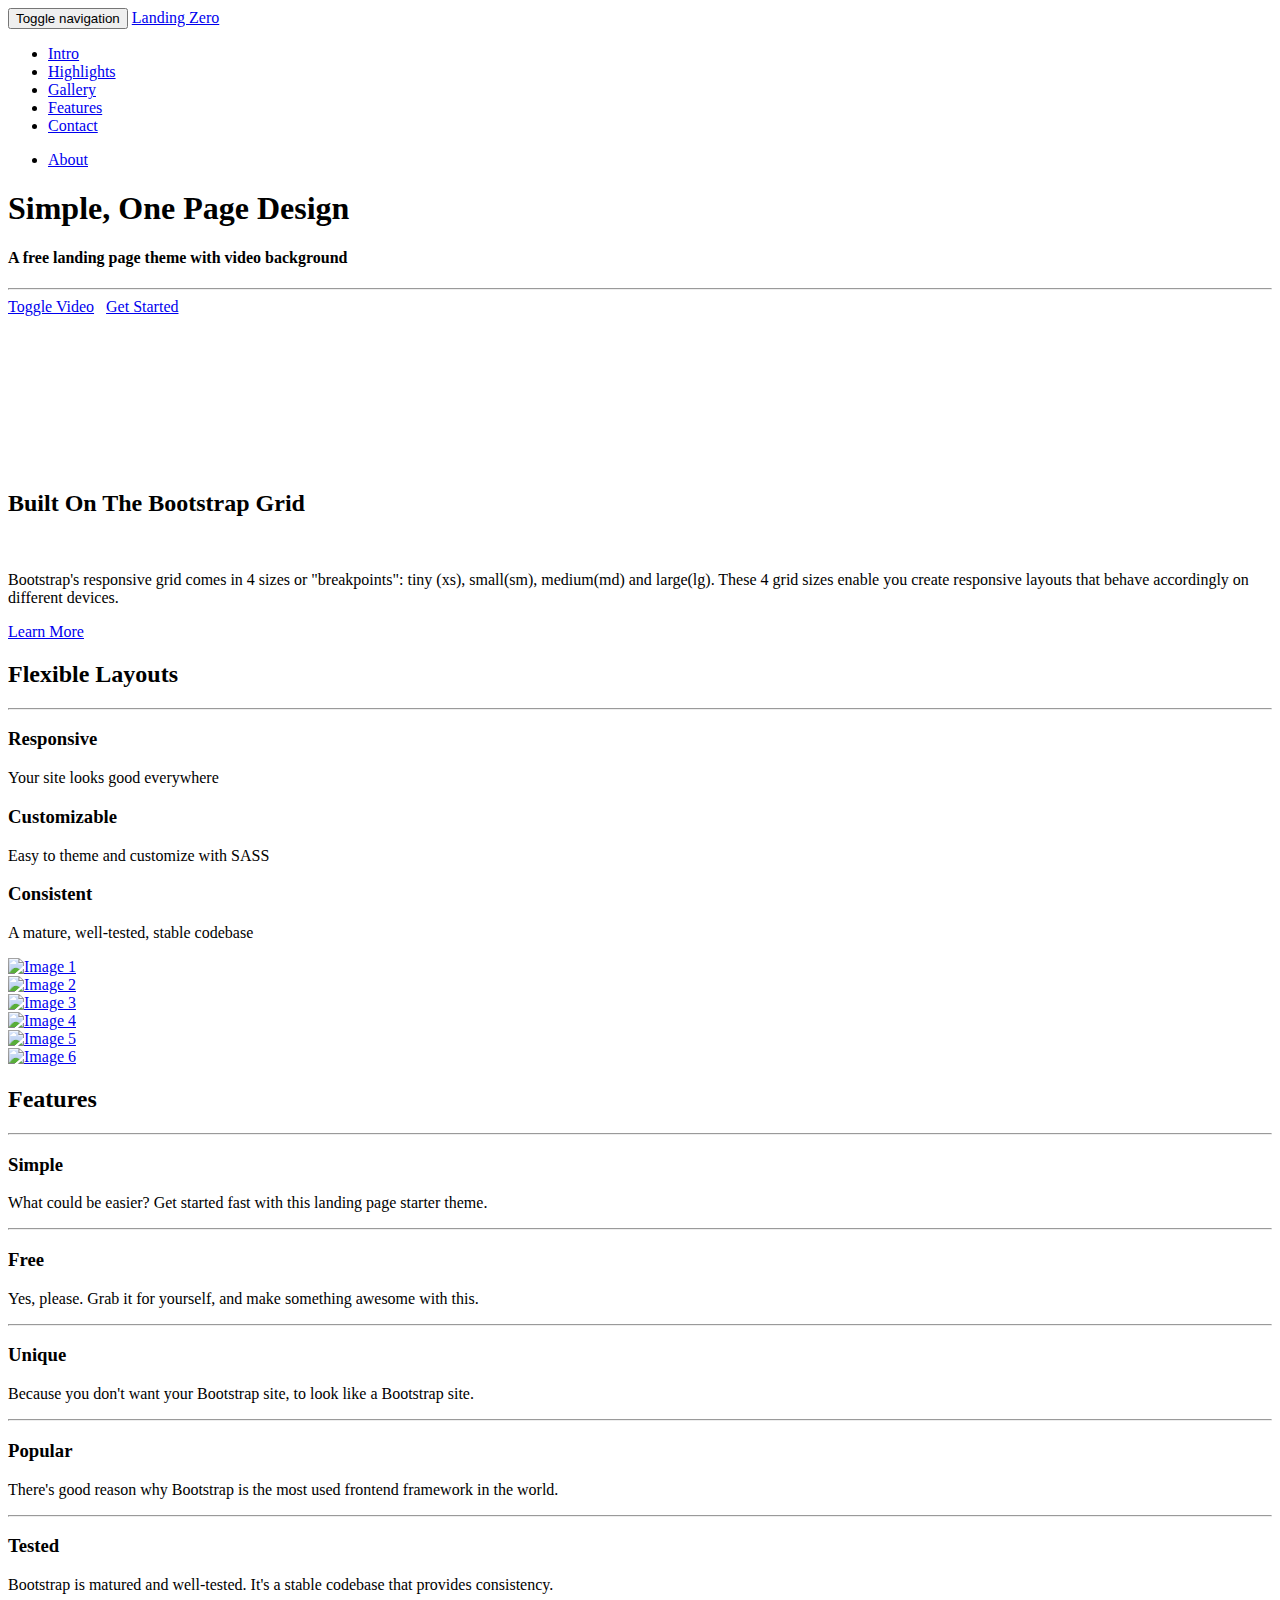
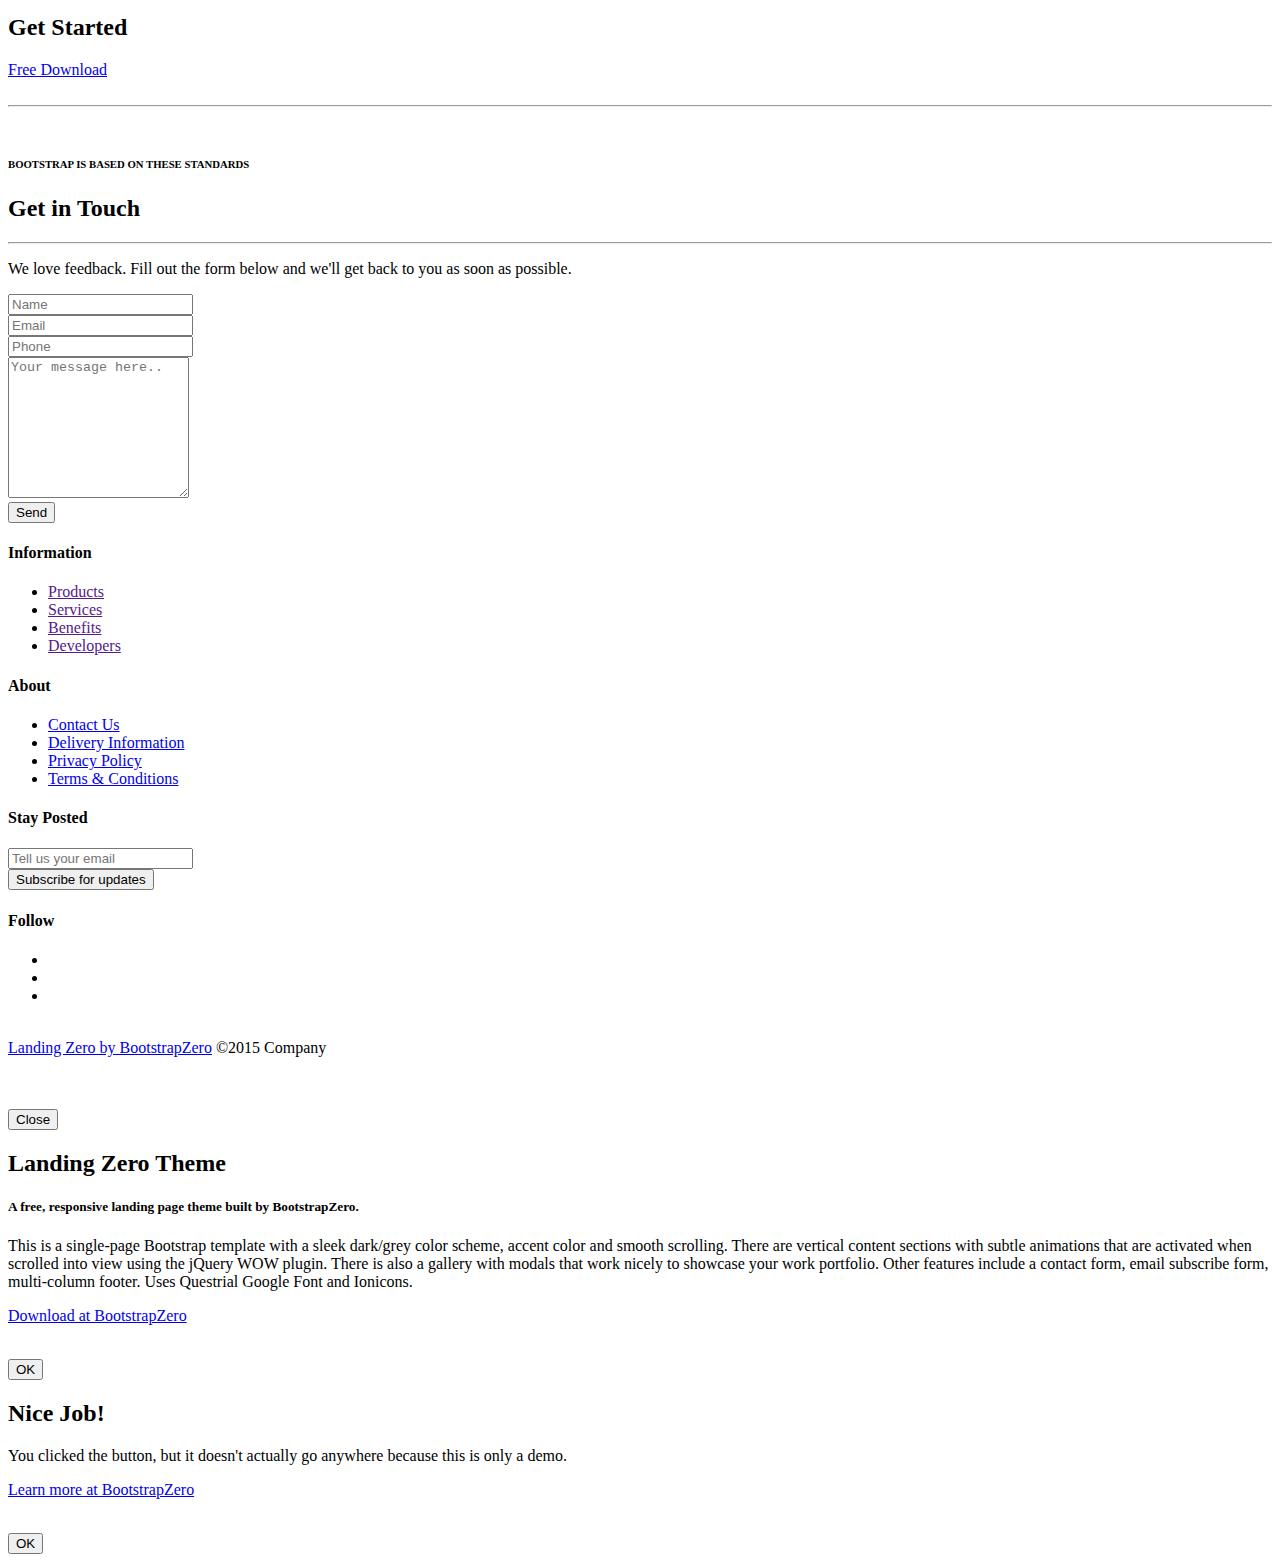
==== index.html @ e0ebe040 "Add files via upload" ====
<!DOCTYPE html>
<html>
  <head>
    <meta charset="utf-8">
    <title>Landing Zero Free Bootstrap Theme with Video</title>
    <meta name="description" content="This is a free Bootstrap landing page theme created for BootstrapZero. Feature video background and one page design." />
    <meta name="viewport" content="width=device-width, initial-scale=1.0">
    <meta name="generator" content="Codeply">
    <link rel="stylesheet" href="./css/bootstrap.min.css" />
    <link rel="stylesheet" href="./css/animate.min.css" />
    <link rel="stylesheet" href="./css/ionicons.min.css" />
    <link rel="stylesheet" href="./css/styles.css" />
  </head>
  <body>
    <nav id="topNav" class="navbar navbar-default navbar-fixed-top">
        <div class="container-fluid">
            <div class="navbar-header">
                <button type="button" class="navbar-toggle collapsed" data-toggle="collapse" data-target="#bs-navbar">
                    <span class="sr-only">Toggle navigation</span>
                    <span class="icon-bar"></span>
                    <span class="icon-bar"></span>
                    <span class="icon-bar"></span>
                </button>
                <a class="navbar-brand page-scroll" href="#first"><i class="ion-ios-analytics-outline"></i> Landing Zero</a>
            </div>
            <div class="navbar-collapse collapse" id="bs-navbar">
                <ul class="nav navbar-nav">
                    <li>
                        <a class="page-scroll" href="#one">Intro</a>
                    </li>
                    <li>
                        <a class="page-scroll" href="#two">Highlights</a>
                    </li>
                    <li>
                        <a class="page-scroll" href="#three">Gallery</a>
                    </li>
                    <li>
                        <a class="page-scroll" href="#four">Features</a>
                    </li>
                    <li>
                        <a class="page-scroll" href="#last">Contact</a>
                    </li>
                </ul>
                <ul class="nav navbar-nav navbar-right">
                    <li>
                        <a class="page-scroll" data-toggle="modal" title="A free Bootstrap video landing theme" href="#aboutModal">About</a>
                    </li>
                </ul>
            </div>
        </div>
    </nav>
    <header id="first">
        <div class="header-content">
            <div class="inner">
                <h1 class="cursive">Simple, One Page Design</h1>
                <h4>A free landing page theme with video background</h4>
                <hr>
                <a href="#video-background" id="toggleVideo" data-toggle="collapse" class="btn btn-primary btn-xl">Toggle Video</a> &nbsp; <a href="#one" class="btn btn-primary btn-xl page-scroll">Get Started</a>
            </div>
        </div>
        <video autoplay="" loop="" class="fillWidth fadeIn wow collapse in" data-wow-delay="0.5s" poster="https://s3-us-west-2.amazonaws.com/coverr/poster/Traffic-blurred2.jpg" id="video-background">
            <source src="https://s3-us-west-2.amazonaws.com/coverr/mp4/Traffic-blurred2.mp4" type="video/mp4">Your browser does not support the video tag. I suggest you upgrade your browser.
        </video>
    </header>
    <section class="bg-primary" id="one">
        <div class="container">
            <div class="row">
                <div class="col-lg-6 col-lg-offset-3 col-md-8 col-md-offset-2 text-center">
                    <h2 class="margin-top-0 text-primary">Built On The Bootstrap Grid</h2>
                    <br>
                    <p class="text-faded">
                        Bootstrap's responsive grid comes in 4 sizes or "breakpoints": tiny (xs), small(sm), medium(md) and large(lg). These 4 grid sizes enable you create responsive layouts that behave accordingly on different devices.
                    </p>
                    <a href="#three" class="btn btn-default btn-xl page-scroll">Learn More</a>
                </div>
            </div>
        </div>
    </section>
    <section id="two">
        <div class="container">
            <div class="row">
                <div class="col-lg-12 text-center">
                    <h2 class="margin-top-0 text-primary">Flexible Layouts</h2>
                    <hr class="primary">
                </div>
            </div>
        </div>
        <div class="container">
            <div class="row">
                <div class="col-lg-4 col-md-4 text-center">
                    <div class="feature">
                        <i class="icon-lg ion-android-laptop wow fadeIn" data-wow-delay=".3s"></i>
                        <h3>Responsive</h3>
                        <p class="text-muted">Your site looks good everywhere</p>
                    </div>
                </div>
                <div class="col-lg-4 col-md-4 text-center">
                    <div class="feature">
                        <i class="icon-lg ion-social-sass wow fadeInUp" data-wow-delay=".2s"></i>
                        <h3>Customizable</h3>
                        <p class="text-muted">Easy to theme and customize with SASS</p>
                    </div>
                </div>
                <div class="col-lg-4 col-md-4 text-center">
                    <div class="feature">
                        <i class="icon-lg ion-ios-star-outline wow fadeIn" data-wow-delay=".3s"></i>
                        <h3>Consistent</h3>
                        <p class="text-muted">A mature, well-tested, stable codebase</p>
                    </div>
                </div>
            </div>
        </div>
    </section>
    <section id="three" class="no-padding">
        <div class="container-fluid">
            <div class="row no-gutter">
                <div class="col-lg-4 col-sm-6">
                    <a href="#galleryModal" class="gallery-box" data-toggle="modal" data-src="./assets/deer.jpg">
                        <img src="./assets/deer.jpg" class="img-responsive" alt="Image 1">
                        <div class="gallery-box-caption">
                            <div class="gallery-box-content">
                                <div>
                                    <i class="icon-lg ion-ios-search"></i>
                                </div>
                            </div>
                        </div>
                    </a>
                </div>
                <div class="col-lg-4 col-sm-6">
                    <a href="#galleryModal" class="gallery-box" data-toggle="modal" data-src="./assets/beach.jpg">
                        <img src="./assets/beach.jpg" class="img-responsive" alt="Image 2">
                        <div class="gallery-box-caption">
                            <div class="gallery-box-content">
                                <div>
                                    <i class="icon-lg ion-ios-search"></i>
                                </div>
                            </div>
                        </div>
                    </a>
                </div>
				<div class="clearfix hidden-lg"> </div>
                <div class="col-lg-4 col-sm-6">
                    <a href="#galleryModal" class="gallery-box" data-toggle="modal" data-src="./assets/lake.jpg">
                        <img src="./assets/lake.jpg" class="img-responsive" alt="Image 3">
                        <div class="gallery-box-caption">
                            <div class="gallery-box-content">
                                <div>
                                    <i class="icon-lg ion-ios-search"></i>
                                </div>
                            </div>
                        </div>
                    </a>
                </div>
                <div class="col-lg-4 col-sm-6">
                    <a href="#galleryModal" class="gallery-box" data-toggle="modal" data-src="./assets/bike.jpg">
                        <img src="./assets/bike.jpg" class="img-responsive" alt="Image 4">
                        <div class="gallery-box-caption">
                            <div class="gallery-box-content">
                                <div>
                                    <i class="icon-lg ion-ios-search"></i>
                                </div>
                            </div>
                        </div>
                    </a>
                </div>
				<div class="clearfix hidden-lg"> </div>
                <div class="col-lg-4 col-sm-6">
                    <a href="#galleryModal" class="gallery-box" data-toggle="modal" data-src="./assets/city.jpg">
                        <img src="./assets/city.jpg" class="img-responsive" alt="Image 5">
                        <div class="gallery-box-caption">
                            <div class="gallery-box-content">
                                <div>
                                    <i class="icon-lg ion-ios-search"></i>
                                </div>
                            </div>
                        </div>
                    </a>
                </div>
                <div class="col-lg-4 col-sm-6">
                    <a href="#galleryModal" class="gallery-box" data-toggle="modal" data-src="./assets/colors.jpg">
                        <img src="./assets/colors.jpg" class="img-responsive" alt="Image 6">
                        <div class="gallery-box-caption">
                            <div class="gallery-box-content">
                                <div>
                                    <i class="icon-lg ion-ios-search"></i>
                                </div>
                            </div>
                        </div>
                    </a>
                </div>
            </div>
        </div>
    </section>
    <section class="container-fluid" id="four">
        <div class="row">
            <div class="col-xs-10 col-xs-offset-1 col-sm-6 col-sm-offset-3 col-md-4 col-md-offset-4">
                <h2 class="text-center text-primary">Features</h2>
                <hr>
                <div class="media wow fadeInRight">
                    <h3>Simple</h3>
                    <div class="media-body media-middle">
                        <p>What could be easier? Get started fast with this landing page starter theme.</p>
                    </div>
                    <div class="media-right">
                        <i class="icon-lg ion-ios-bolt-outline"></i>
                    </div>
                </div>
                <hr>
                <div class="media wow fadeIn">
                    <h3>Free</h3>
                    <div class="media-left">
                        <a href="#alertModal" data-toggle="modal" data-target="#alertModal"><i class="icon-lg ion-ios-cloud-download-outline"></i></a>
                    </div>
                    <div class="media-body media-middle">
                        <p>Yes, please. Grab it for yourself, and make something awesome with this.</p>
                    </div>
                </div>
                <hr>
                <div class="media wow fadeInRight">
                    <h3>Unique</h3>
                    <div class="media-body media-middle">
                        <p>Because you don't want your Bootstrap site, to look like a Bootstrap site.</p>
                    </div>
                    <div class="media-right">
                        <i class="icon-lg ion-ios-snowy"></i>
                    </div>
                </div>
                <hr>
                <div class="media wow fadeIn">
                    <h3>Popular</h3>
                    <div class="media-left">
                        <i class="icon-lg ion-ios-heart-outline"></i>
                    </div>
                    <div class="media-body media-middle">
                        <p>There's good reason why Bootstrap is the most used frontend framework in the world.</p>
                    </div>
                </div>
                <hr>
                <div class="media wow fadeInRight">
                    <h3>Tested</h3>
                    <div class="media-body media-middle">
                        <p>Bootstrap is matured and well-tested. It's a stable codebase that provides consistency.</p>
                    </div>
                    <div class="media-right">
                        <i class="icon-lg ion-ios-flask-outline"></i>
                    </div>
                </div>
            </div>
        </div>
    </section>
    <aside class="bg-dark">
        <div class="container text-center">
            <div class="call-to-action">
                <h2 class="text-primary">Get Started</h2>
                <a href="http://www.bootstrapzero.com/bootstrap-template/landing-zero" target="ext" class="btn btn-default btn-lg wow flipInX">Free Download</a>
            </div>
            <br>
            <hr/>
            <br>
            <div class="row">
                <div class="col-lg-10 col-lg-offset-1">
                    <div class="row">
                        <h6 class="wide-space text-center">BOOTSTRAP IS BASED ON THESE STANDARDS</h6>
                        <div class="col-sm-3 col-xs-6 text-center">
                            <i class="icon-lg ion-social-html5-outline" title="html 5"></i>
                        </div>
                        <div class="col-sm-3 col-xs-6 text-center">
                            <i class="icon-lg ion-social-sass" title="sass"></i>
                        </div>
                        <div class="col-sm-3 col-xs-6 text-center">
                            <i class="icon-lg ion-social-javascript-outline" title="javascript"></i>
                        </div>
                        <div class="col-sm-3 col-xs-6 text-center">
                            <i class="icon-lg ion-social-css3-outline" title="css 3"></i>
                        </div>
                    </div>
                </div>
            </div>
        </div>
    </aside>
    <section id="last">
        <div class="container">
            <div class="row">
                <div class="col-lg-8 col-lg-offset-2 text-center">
                    <h2 class="margin-top-0 wow fadeIn">Get in Touch</h2>
                    <hr class="primary">
                    <p>We love feedback. Fill out the form below and we'll get back to you as soon as possible.</p>
                </div>
                <div class="col-lg-10 col-lg-offset-1 text-center">
                    <form class="contact-form row">
                        <div class="col-md-4">
                            <label></label>
                            <input type="text" class="form-control" placeholder="Name">
                        </div>
                        <div class="col-md-4">
                            <label></label>
                            <input type="text" class="form-control" placeholder="Email">
                        </div>
                        <div class="col-md-4">
                            <label></label>
                            <input type="text" class="form-control" placeholder="Phone">
                        </div>
                        <div class="col-md-12">
                            <label></label>
                            <textarea class="form-control" rows="9" placeholder="Your message here.."></textarea>
                        </div>
                        <div class="col-md-4 col-md-offset-4">
                            <label></label>
                            <button type="button" data-toggle="modal" data-target="#alertModal" class="btn btn-primary btn-block btn-lg">Send <i class="ion-android-arrow-forward"></i></button>
                        </div>
                    </form>
                </div>
            </div>
        </div>
    </section>
    <footer id="footer">
        <div class="container-fluid">
            <div class="row">
                <div class="col-xs-6 col-sm-3 column">
                    <h4>Information</h4>
                    <ul class="list-unstyled">
                        <li><a href="">Products</a></li>
                        <li><a href="">Services</a></li>
                        <li><a href="">Benefits</a></li>
                        <li><a href="">Developers</a></li>
                    </ul>
                </div>
                <div class="col-xs-6 col-sm-3 column">
                    <h4>About</h4>
                    <ul class="list-unstyled">
                        <li><a href="#">Contact Us</a></li>
                        <li><a href="#">Delivery Information</a></li>
                        <li><a href="#">Privacy Policy</a></li>
                        <li><a href="#">Terms &amp; Conditions</a></li>
                    </ul>
                </div>
                <div class="col-xs-12 col-sm-3 column">
                    <h4>Stay Posted</h4>
                    <form>
                        <div class="form-group">
                          <input type="text" class="form-control" title="No spam, we promise!" placeholder="Tell us your email">
                        </div>
                        <div class="form-group">
                          <button class="btn btn-primary" data-toggle="modal" data-target="#alertModal" type="button">Subscribe for updates</button>
                        </div>
                    </form>
                </div>
                <div class="col-xs-12 col-sm-3 text-right">
                    <h4>Follow</h4>
                    <ul class="list-inline">
                      <li><a rel="nofollow" href="" title="Twitter"><i class="icon-lg ion-social-twitter-outline"></i></a>&nbsp;</li>
                      <li><a rel="nofollow" href="" title="Facebook"><i class="icon-lg ion-social-facebook-outline"></i></a>&nbsp;</li>
                      <li><a rel="nofollow" href="" title="Dribble"><i class="icon-lg ion-social-dribbble-outline"></i></a></li>
                    </ul>
                </div>
            </div>
            <br/>
            <span class="pull-right text-muted small"><a href="http://www.bootstrapzero.com">Landing Zero by BootstrapZero</a> ©2015 Company</span>
        </div>
    </footer>
    <div id="galleryModal" class="modal fade" tabindex="-1" role="dialog" aria-hidden="true">
        <div class="modal-dialog modal-lg">
        <div class="modal-content">
        	<div class="modal-body">
        		<img src="" id="galleryImage" class="img-responsive" />
        		<p>
        		    <br/>
        		    <button class="btn btn-primary btn-lg center-block" data-dismiss="modal" aria-hidden="true">Close <i class="ion-android-close"></i></button>
        		</p>
        	</div>
        </div>
        </div>
    </div>
    <div id="aboutModal" class="modal fade" tabindex="-1" role="dialog" aria-hidden="true">
        <div class="modal-dialog">
        <div class="modal-content">
        	<div class="modal-body">
        		<h2 class="text-center">Landing Zero Theme</h2>
        		<h5 class="text-center">
        		    A free, responsive landing page theme built by BootstrapZero.
        		</h5>
        		<p class="text-justify">
        		    This is a single-page Bootstrap template with a sleek dark/grey color scheme, accent color and smooth scrolling.
        		    There are vertical content sections with subtle animations that are activated when scrolled into view using the jQuery WOW plugin. There is also a gallery with modals
        		    that work nicely to showcase your work portfolio. Other features include a contact form, email subscribe form, multi-column footer. Uses Questrial Google Font and Ionicons.
        		</p>
        		<p class="text-center"><a href="http://www.bootstrapzero.com">Download at BootstrapZero</a></p>
        		<br/>
        		<button class="btn btn-primary btn-lg center-block" data-dismiss="modal" aria-hidden="true"> OK </button>
        	</div>
        </div>
        </div>
    </div>
    <div id="alertModal" class="modal fade" tabindex="-1" role="dialog" aria-hidden="true">
        <div class="modal-dialog modal-sm">
        <div class="modal-content">
        	<div class="modal-body">
        		<h2 class="text-center">Nice Job!</h2>
        		<p class="text-center">You clicked the button, but it doesn't actually go anywhere because this is only a demo.</p>
        		<p class="text-center"><a href="http://www.bootstrapzero.com">Learn more at BootstrapZero</a></p>
        		<br/>
        		<button class="btn btn-primary btn-lg center-block" data-dismiss="modal" aria-hidden="true">OK <i class="ion-android-close"></i></button>
        	</div>
        </div>
        </div>
    </div>
    <!--scripts loaded here -->
    <script src="./js/jquery.min.js"></script>
    <script src="./js/bootstrap.min.js"></script>
    <script src="./js/jquery.easing.min.js"></script>
    <script src="./js/wow.js"></script>
    <script src="./js/scripts.js"></script>
  </body>
</html>
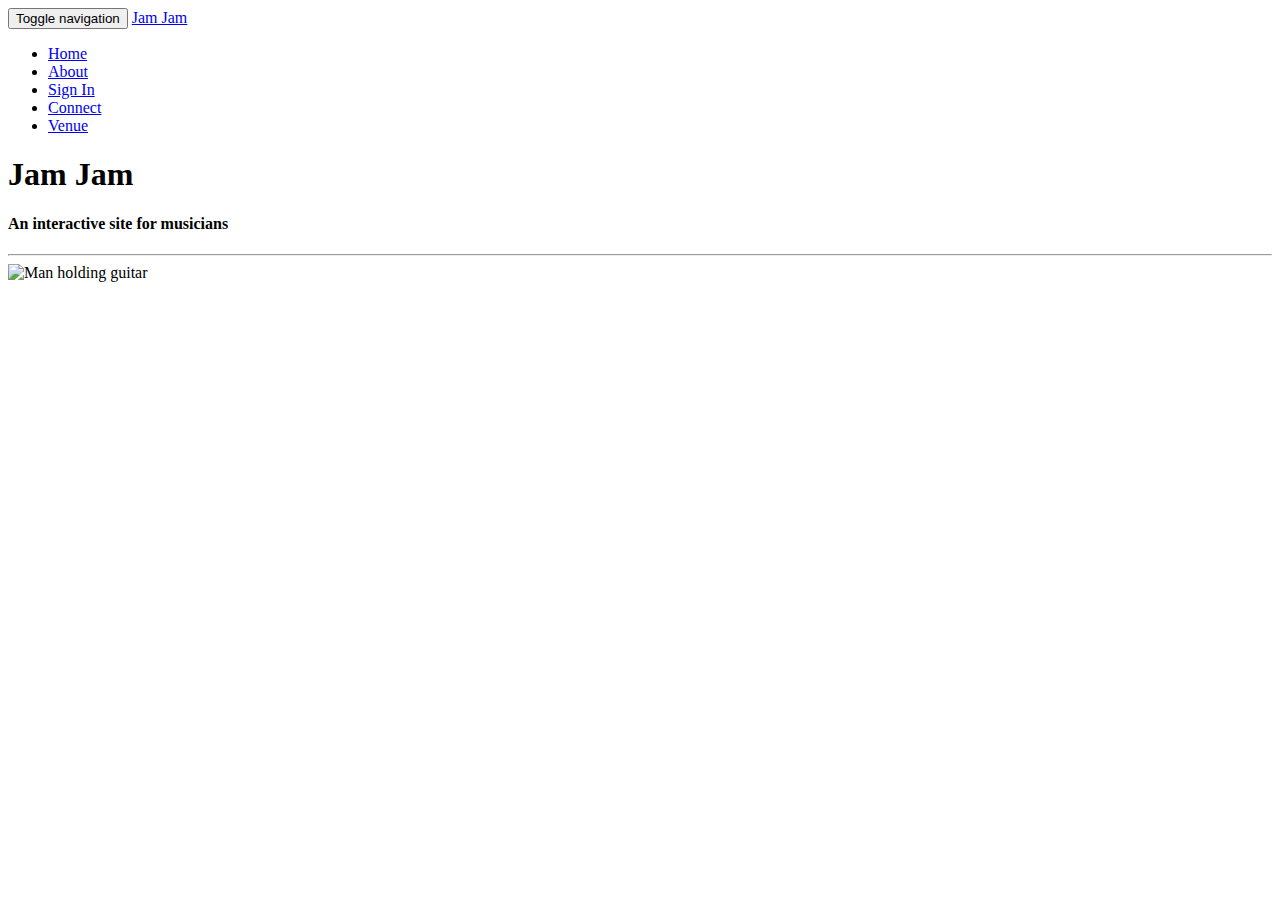
==== commit 383ddef9: "Add files via upload" ====
--- a/index.html
+++ b/index.html
@@ -21,30 +21,27 @@
                     <span class="icon-bar"></span>
                     <span class="icon-bar"></span>
                 </button>
-                <a class="navbar-brand page-scroll" href="#first"><i class="ion-ios-analytics-outline"></i> Landing Zero</a>
+                <a class="navbar-brand page-scroll" href="#first"><i class="ion-ios-analytics-outline"></i> Jam Jam </a>
             </div>
             <div class="navbar-collapse collapse" id="bs-navbar">
                 <ul class="nav navbar-nav">
                     <li>
-                        <a class="page-scroll" href="#one">Intro</a>
+                        <a class="page-scroll" href="#first">Home</a>
                     </li>
                     <li>
-                        <a class="page-scroll" href="#two">Highlights</a>
+                        <a class="page-scroll" href="#two">About</a>
                     </li>
                     <li>
-                        <a class="page-scroll" href="#three">Gallery</a>
+                        <a class="page-scroll" href="#three">Sign In</a>
                     </li>
                     <li>
-                        <a class="page-scroll" href="#four">Features</a>
+                        <a class="page-scroll" href="#four">Connect</a>
                     </li>
                     <li>
-                        <a class="page-scroll" href="#last">Contact</a>
+                        <a class="page-scroll" href="#last">Venue</a>
                     </li>
                 </ul>
                 <ul class="nav navbar-nav navbar-right">
-                    <li>
-                        <a class="page-scroll" data-toggle="modal" title="A free Bootstrap video landing theme" href="#aboutModal">About</a>
-                    </li>
                 </ul>
             </div>
         </div>
@@ -52,358 +49,356 @@
     <header id="first">
         <div class="header-content">
             <div class="inner">
-                <h1 class="cursive">Simple, One Page Design</h1>
-                <h4>A free landing page theme with video background</h4>
+                <h1 class="cursive">Jam Jam</h1>
+                <h4>An interactive site for musicians</h4>
                 <hr>
-                <a href="#video-background" id="toggleVideo" data-toggle="collapse" class="btn btn-primary btn-xl">Toggle Video</a> &nbsp; <a href="#one" class="btn btn-primary btn-xl page-scroll">Get Started</a>
+                <!-- <a href="#video-background" id="toggleVideo" data-toggle="collapse" class="btn btn-primary btn-xl">Something</a> &nbsp; <a href="#one" class="btn btn-primary btn-xl page-scroll">Get Started</a> -->
             </div>
         </div>
-        <video autoplay="" loop="" class="fillWidth fadeIn wow collapse in" data-wow-delay="0.5s" poster="https://s3-us-west-2.amazonaws.com/coverr/poster/Traffic-blurred2.jpg" id="video-background">
-            <source src="https://s3-us-west-2.amazonaws.com/coverr/mp4/Traffic-blurred2.mp4" type="video/mp4">Your browser does not support the video tag. I suggest you upgrade your browser.
-        </video>
+        <img src="Guitar.jpg" alt="Man holding guitar" width="100%" height="auto">
     </header>
-    <section class="bg-primary" id="one">
-        <div class="container">
-            <div class="row">
-                <div class="col-lg-6 col-lg-offset-3 col-md-8 col-md-offset-2 text-center">
-                    <h2 class="margin-top-0 text-primary">Built On The Bootstrap Grid</h2>
-                    <br>
-                    <p class="text-faded">
-                        Bootstrap's responsive grid comes in 4 sizes or "breakpoints": tiny (xs), small(sm), medium(md) and large(lg). These 4 grid sizes enable you create responsive layouts that behave accordingly on different devices.
-                    </p>
-                    <a href="#three" class="btn btn-default btn-xl page-scroll">Learn More</a>
-                </div>
-            </div>
-        </div>
-    </section>
-    <section id="two">
-        <div class="container">
-            <div class="row">
-                <div class="col-lg-12 text-center">
-                    <h2 class="margin-top-0 text-primary">Flexible Layouts</h2>
-                    <hr class="primary">
-                </div>
-            </div>
-        </div>
-        <div class="container">
-            <div class="row">
-                <div class="col-lg-4 col-md-4 text-center">
-                    <div class="feature">
-                        <i class="icon-lg ion-android-laptop wow fadeIn" data-wow-delay=".3s"></i>
-                        <h3>Responsive</h3>
-                        <p class="text-muted">Your site looks good everywhere</p>
-                    </div>
-                </div>
-                <div class="col-lg-4 col-md-4 text-center">
-                    <div class="feature">
-                        <i class="icon-lg ion-social-sass wow fadeInUp" data-wow-delay=".2s"></i>
-                        <h3>Customizable</h3>
-                        <p class="text-muted">Easy to theme and customize with SASS</p>
-                    </div>
-                </div>
-                <div class="col-lg-4 col-md-4 text-center">
-                    <div class="feature">
-                        <i class="icon-lg ion-ios-star-outline wow fadeIn" data-wow-delay=".3s"></i>
-                        <h3>Consistent</h3>
-                        <p class="text-muted">A mature, well-tested, stable codebase</p>
-                    </div>
-                </div>
-            </div>
-        </div>
-    </section>
-    <section id="three" class="no-padding">
-        <div class="container-fluid">
-            <div class="row no-gutter">
-                <div class="col-lg-4 col-sm-6">
-                    <a href="#galleryModal" class="gallery-box" data-toggle="modal" data-src="./assets/deer.jpg">
-                        <img src="./assets/deer.jpg" class="img-responsive" alt="Image 1">
-                        <div class="gallery-box-caption">
-                            <div class="gallery-box-content">
-                                <div>
-                                    <i class="icon-lg ion-ios-search"></i>
-                                </div>
-                            </div>
-                        </div>
-                    </a>
-                </div>
-                <div class="col-lg-4 col-sm-6">
-                    <a href="#galleryModal" class="gallery-box" data-toggle="modal" data-src="./assets/beach.jpg">
-                        <img src="./assets/beach.jpg" class="img-responsive" alt="Image 2">
-                        <div class="gallery-box-caption">
-                            <div class="gallery-box-content">
-                                <div>
-                                    <i class="icon-lg ion-ios-search"></i>
-                                </div>
-                            </div>
-                        </div>
-                    </a>
-                </div>
-				<div class="clearfix hidden-lg"> </div>
-                <div class="col-lg-4 col-sm-6">
-                    <a href="#galleryModal" class="gallery-box" data-toggle="modal" data-src="./assets/lake.jpg">
-                        <img src="./assets/lake.jpg" class="img-responsive" alt="Image 3">
-                        <div class="gallery-box-caption">
-                            <div class="gallery-box-content">
-                                <div>
-                                    <i class="icon-lg ion-ios-search"></i>
-                                </div>
-                            </div>
-                        </div>
-                    </a>
-                </div>
-                <div class="col-lg-4 col-sm-6">
-                    <a href="#galleryModal" class="gallery-box" data-toggle="modal" data-src="./assets/bike.jpg">
-                        <img src="./assets/bike.jpg" class="img-responsive" alt="Image 4">
-                        <div class="gallery-box-caption">
-                            <div class="gallery-box-content">
-                                <div>
-                                    <i class="icon-lg ion-ios-search"></i>
-                                </div>
-                            </div>
-                        </div>
-                    </a>
-                </div>
-				<div class="clearfix hidden-lg"> </div>
-                <div class="col-lg-4 col-sm-6">
-                    <a href="#galleryModal" class="gallery-box" data-toggle="modal" data-src="./assets/city.jpg">
-                        <img src="./assets/city.jpg" class="img-responsive" alt="Image 5">
-                        <div class="gallery-box-caption">
-                            <div class="gallery-box-content">
-                                <div>
-                                    <i class="icon-lg ion-ios-search"></i>
-                                </div>
-                            </div>
-                        </div>
-                    </a>
-                </div>
-                <div class="col-lg-4 col-sm-6">
-                    <a href="#galleryModal" class="gallery-box" data-toggle="modal" data-src="./assets/colors.jpg">
-                        <img src="./assets/colors.jpg" class="img-responsive" alt="Image 6">
-                        <div class="gallery-box-caption">
-                            <div class="gallery-box-content">
-                                <div>
-                                    <i class="icon-lg ion-ios-search"></i>
-                                </div>
-                            </div>
-                        </div>
-                    </a>
-                </div>
-            </div>
-        </div>
-    </section>
-    <section class="container-fluid" id="four">
-        <div class="row">
-            <div class="col-xs-10 col-xs-offset-1 col-sm-6 col-sm-offset-3 col-md-4 col-md-offset-4">
-                <h2 class="text-center text-primary">Features</h2>
-                <hr>
-                <div class="media wow fadeInRight">
-                    <h3>Simple</h3>
-                    <div class="media-body media-middle">
-                        <p>What could be easier? Get started fast with this landing page starter theme.</p>
-                    </div>
-                    <div class="media-right">
-                        <i class="icon-lg ion-ios-bolt-outline"></i>
-                    </div>
-                </div>
-                <hr>
-                <div class="media wow fadeIn">
-                    <h3>Free</h3>
-                    <div class="media-left">
-                        <a href="#alertModal" data-toggle="modal" data-target="#alertModal"><i class="icon-lg ion-ios-cloud-download-outline"></i></a>
-                    </div>
-                    <div class="media-body media-middle">
-                        <p>Yes, please. Grab it for yourself, and make something awesome with this.</p>
-                    </div>
-                </div>
-                <hr>
-                <div class="media wow fadeInRight">
-                    <h3>Unique</h3>
-                    <div class="media-body media-middle">
-                        <p>Because you don't want your Bootstrap site, to look like a Bootstrap site.</p>
-                    </div>
-                    <div class="media-right">
-                        <i class="icon-lg ion-ios-snowy"></i>
-                    </div>
-                </div>
-                <hr>
-                <div class="media wow fadeIn">
-                    <h3>Popular</h3>
-                    <div class="media-left">
-                        <i class="icon-lg ion-ios-heart-outline"></i>
-                    </div>
-                    <div class="media-body media-middle">
-                        <p>There's good reason why Bootstrap is the most used frontend framework in the world.</p>
-                    </div>
-                </div>
-                <hr>
-                <div class="media wow fadeInRight">
-                    <h3>Tested</h3>
-                    <div class="media-body media-middle">
-                        <p>Bootstrap is matured and well-tested. It's a stable codebase that provides consistency.</p>
-                    </div>
-                    <div class="media-right">
-                        <i class="icon-lg ion-ios-flask-outline"></i>
-                    </div>
-                </div>
-            </div>
-        </div>
-    </section>
-    <aside class="bg-dark">
-        <div class="container text-center">
-            <div class="call-to-action">
-                <h2 class="text-primary">Get Started</h2>
-                <a href="http://www.bootstrapzero.com/bootstrap-template/landing-zero" target="ext" class="btn btn-default btn-lg wow flipInX">Free Download</a>
-            </div>
-            <br>
-            <hr/>
-            <br>
-            <div class="row">
-                <div class="col-lg-10 col-lg-offset-1">
-                    <div class="row">
-                        <h6 class="wide-space text-center">BOOTSTRAP IS BASED ON THESE STANDARDS</h6>
-                        <div class="col-sm-3 col-xs-6 text-center">
-                            <i class="icon-lg ion-social-html5-outline" title="html 5"></i>
-                        </div>
-                        <div class="col-sm-3 col-xs-6 text-center">
-                            <i class="icon-lg ion-social-sass" title="sass"></i>
-                        </div>
-                        <div class="col-sm-3 col-xs-6 text-center">
-                            <i class="icon-lg ion-social-javascript-outline" title="javascript"></i>
-                        </div>
-                        <div class="col-sm-3 col-xs-6 text-center">
-                            <i class="icon-lg ion-social-css3-outline" title="css 3"></i>
-                        </div>
-                    </div>
-                </div>
-            </div>
-        </div>
-    </aside>
-    <section id="last">
-        <div class="container">
-            <div class="row">
-                <div class="col-lg-8 col-lg-offset-2 text-center">
-                    <h2 class="margin-top-0 wow fadeIn">Get in Touch</h2>
-                    <hr class="primary">
-                    <p>We love feedback. Fill out the form below and we'll get back to you as soon as possible.</p>
-                </div>
-                <div class="col-lg-10 col-lg-offset-1 text-center">
-                    <form class="contact-form row">
-                        <div class="col-md-4">
-                            <label></label>
-                            <input type="text" class="form-control" placeholder="Name">
-                        </div>
-                        <div class="col-md-4">
-                            <label></label>
-                            <input type="text" class="form-control" placeholder="Email">
-                        </div>
-                        <div class="col-md-4">
-                            <label></label>
-                            <input type="text" class="form-control" placeholder="Phone">
-                        </div>
-                        <div class="col-md-12">
-                            <label></label>
-                            <textarea class="form-control" rows="9" placeholder="Your message here.."></textarea>
-                        </div>
-                        <div class="col-md-4 col-md-offset-4">
-                            <label></label>
-                            <button type="button" data-toggle="modal" data-target="#alertModal" class="btn btn-primary btn-block btn-lg">Send <i class="ion-android-arrow-forward"></i></button>
-                        </div>
-                    </form>
-                </div>
-            </div>
-        </div>
-    </section>
-    <footer id="footer">
-        <div class="container-fluid">
-            <div class="row">
-                <div class="col-xs-6 col-sm-3 column">
-                    <h4>Information</h4>
-                    <ul class="list-unstyled">
-                        <li><a href="">Products</a></li>
-                        <li><a href="">Services</a></li>
-                        <li><a href="">Benefits</a></li>
-                        <li><a href="">Developers</a></li>
-                    </ul>
-                </div>
-                <div class="col-xs-6 col-sm-3 column">
-                    <h4>About</h4>
-                    <ul class="list-unstyled">
-                        <li><a href="#">Contact Us</a></li>
-                        <li><a href="#">Delivery Information</a></li>
-                        <li><a href="#">Privacy Policy</a></li>
-                        <li><a href="#">Terms &amp; Conditions</a></li>
-                    </ul>
-                </div>
-                <div class="col-xs-12 col-sm-3 column">
-                    <h4>Stay Posted</h4>
-                    <form>
-                        <div class="form-group">
-                          <input type="text" class="form-control" title="No spam, we promise!" placeholder="Tell us your email">
-                        </div>
-                        <div class="form-group">
-                          <button class="btn btn-primary" data-toggle="modal" data-target="#alertModal" type="button">Subscribe for updates</button>
-                        </div>
-                    </form>
-                </div>
-                <div class="col-xs-12 col-sm-3 text-right">
-                    <h4>Follow</h4>
-                    <ul class="list-inline">
-                      <li><a rel="nofollow" href="" title="Twitter"><i class="icon-lg ion-social-twitter-outline"></i></a>&nbsp;</li>
-                      <li><a rel="nofollow" href="" title="Facebook"><i class="icon-lg ion-social-facebook-outline"></i></a>&nbsp;</li>
-                      <li><a rel="nofollow" href="" title="Dribble"><i class="icon-lg ion-social-dribbble-outline"></i></a></li>
-                    </ul>
-                </div>
-            </div>
-            <br/>
-            <span class="pull-right text-muted small"><a href="http://www.bootstrapzero.com">Landing Zero by BootstrapZero</a> ©2015 Company</span>
-        </div>
-    </footer>
-    <div id="galleryModal" class="modal fade" tabindex="-1" role="dialog" aria-hidden="true">
-        <div class="modal-dialog modal-lg">
-        <div class="modal-content">
-        	<div class="modal-body">
-        		<img src="" id="galleryImage" class="img-responsive" />
-        		<p>
-        		    <br/>
-        		    <button class="btn btn-primary btn-lg center-block" data-dismiss="modal" aria-hidden="true">Close <i class="ion-android-close"></i></button>
-        		</p>
-        	</div>
-        </div>
-        </div>
-    </div>
-    <div id="aboutModal" class="modal fade" tabindex="-1" role="dialog" aria-hidden="true">
-        <div class="modal-dialog">
-        <div class="modal-content">
-        	<div class="modal-body">
-        		<h2 class="text-center">Landing Zero Theme</h2>
-        		<h5 class="text-center">
-        		    A free, responsive landing page theme built by BootstrapZero.
-        		</h5>
-        		<p class="text-justify">
-        		    This is a single-page Bootstrap template with a sleek dark/grey color scheme, accent color and smooth scrolling.
-        		    There are vertical content sections with subtle animations that are activated when scrolled into view using the jQuery WOW plugin. There is also a gallery with modals
-        		    that work nicely to showcase your work portfolio. Other features include a contact form, email subscribe form, multi-column footer. Uses Questrial Google Font and Ionicons.
-        		</p>
-        		<p class="text-center"><a href="http://www.bootstrapzero.com">Download at BootstrapZero</a></p>
-        		<br/>
-        		<button class="btn btn-primary btn-lg center-block" data-dismiss="modal" aria-hidden="true"> OK </button>
-        	</div>
-        </div>
-        </div>
-    </div>
-    <div id="alertModal" class="modal fade" tabindex="-1" role="dialog" aria-hidden="true">
-        <div class="modal-dialog modal-sm">
-        <div class="modal-content">
-        	<div class="modal-body">
-        		<h2 class="text-center">Nice Job!</h2>
-        		<p class="text-center">You clicked the button, but it doesn't actually go anywhere because this is only a demo.</p>
-        		<p class="text-center"><a href="http://www.bootstrapzero.com">Learn more at BootstrapZero</a></p>
-        		<br/>
-        		<button class="btn btn-primary btn-lg center-block" data-dismiss="modal" aria-hidden="true">OK <i class="ion-android-close"></i></button>
-        	</div>
-        </div>
-        </div>
-    </div>
+    <!-- <section class="bg-primary" id="one"> -->
+        <!-- <div class="container"> -->
+            <!-- <div class="row"> -->
+                <!-- <div class="col-lg-6 col-lg-offset-3 col-md-8 col-md-offset-2 text-center"> -->
+                    <!-- <h2 class="margin-top-0 text-primary">Made for Musicians By Musicians</h2> -->
+                    <!-- <br> -->
+                    <!-- <p class="text-faded"> -->
+                        <!-- Text goes here. -->
+                    <!-- </p> -->
+                    <!-- <a href="#three" class="btn btn-default btn-xl page-scroll">Learn More</a> -->
+                <!-- </div> -->
+            <!-- </div> -->
+        <!-- </div> -->
+    <!-- </section> -->
+    <!-- <section id="two"> -->
+        <!-- <div class="container"> -->
+            <!-- <div class="row"> -->
+                <!-- <div class="col-lg-12 text-center"> -->
+                    <!-- <h2 class="margin-top-0 text-primary">Flexible Layouts</h2> -->
+                    <!-- <hr class="primary"> -->
+                <!-- </div> -->
+            <!-- </div> -->
+        <!-- </div> -->
+        <!-- <div class="container"> -->
+            <!-- <div class="row"> -->
+                <!-- <div class="col-lg-4 col-md-4 text-center"> -->
+                    <!-- <div class="feature"> -->
+                        <!-- <i class="icon-lg ion-android-laptop wow fadeIn" data-wow-delay=".3s"></i> -->
+                        <!-- <h3>Responsive</h3> -->
+                        <!-- <p class="text-muted">Your site looks good everywhere</p> -->
+                    <!-- </div> -->
+                <!-- </div> -->
+                <!-- <div class="col-lg-4 col-md-4 text-center"> -->
+                    <!-- <div class="feature"> -->
+                        <!-- <i class="icon-lg ion-social-sass wow fadeInUp" data-wow-delay=".2s"></i> -->
+                        <!-- <h3>Customizable</h3> -->
+                        <!-- <p class="text-muted">Easy to theme and customize with SASS</p> -->
+                    <!-- </div> -->
+                <!-- </div> -->
+                <!-- <div class="col-lg-4 col-md-4 text-center"> -->
+                    <!-- <div class="feature"> -->
+                        <!-- <i class="icon-lg ion-ios-star-outline wow fadeIn" data-wow-delay=".3s"></i> -->
+                        <!-- <h3>Consistent</h3> -->
+                        <!-- <p class="text-muted">A mature, well-tested, stable codebase</p> -->
+                    <!-- </div> -->
+                <!-- </div> -->
+            <!-- </div> -->
+        <!-- </div> -->
+    <!-- </section> -->
+    <!-- <section id="three" class="no-padding"> -->
+        <!-- <div class="container-fluid"> -->
+            <!-- <div class="row no-gutter"> -->
+                <!-- <div class="col-lg-4 col-sm-6"> -->
+                    <!-- <a href="#galleryModal" class="gallery-box" data-toggle="modal" data-src="./assets/deer.jpg"> -->
+                        <!-- <img src="./assets/deer.jpg" class="img-responsive" alt="Image 1"> -->
+                        <!-- <div class="gallery-box-caption"> -->
+                            <!-- <div class="gallery-box-content"> -->
+                                <!-- <div> -->
+                                    <!-- <i class="icon-lg ion-ios-search"></i> -->
+                                <!-- </div> -->
+                            <!-- </div> -->
+                        <!-- </div> -->
+                    <!-- </a> -->
+                <!-- </div> -->
+                <!-- <div class="col-lg-4 col-sm-6"> -->
+                    <!-- <a href="#galleryModal" class="gallery-box" data-toggle="modal" data-src="./assets/beach.jpg"> -->
+                        <!-- <img src="./assets/beach.jpg" class="img-responsive" alt="Image 2"> -->
+                        <!-- <div class="gallery-box-caption"> -->
+                            <!-- <div class="gallery-box-content"> -->
+                                <!-- <div> -->
+                                    <!-- <i class="icon-lg ion-ios-search"></i> -->
+                                <!-- </div> -->
+                            <!-- </div> -->
+                        <!-- </div> -->
+                    <!-- </a> -->
+                <!-- </div> -->
+				<!-- <div class="clearfix hidden-lg"> </div> -->
+                <!-- <div class="col-lg-4 col-sm-6"> -->
+                    <!-- <a href="#galleryModal" class="gallery-box" data-toggle="modal" data-src="./assets/lake.jpg"> -->
+                        <!-- <img src="./assets/lake.jpg" class="img-responsive" alt="Image 3"> -->
+                        <!-- <div class="gallery-box-caption"> -->
+                            <!-- <div class="gallery-box-content"> -->
+                                <!-- <div> -->
+                                    <!-- <i class="icon-lg ion-ios-search"></i> -->
+                                <!-- </div> -->
+                            <!-- </div> -->
+                        <!-- </div> -->
+                    <!-- </a> -->
+                <!-- </div> -->
+                <!-- <div class="col-lg-4 col-sm-6"> -->
+                    <!-- <a href="#galleryModal" class="gallery-box" data-toggle="modal" data-src="./assets/bike.jpg"> -->
+                        <!-- <img src="./assets/bike.jpg" class="img-responsive" alt="Image 4"> -->
+                        <!-- <div class="gallery-box-caption"> -->
+                            <!-- <div class="gallery-box-content"> -->
+                                <!-- <div> -->
+                                    <!-- <i class="icon-lg ion-ios-search"></i> -->
+                                <!-- </div> -->
+                            <!-- </div> -->
+                        <!-- </div> -->
+                    <!-- </a> -->
+                <!-- </div> -->
+				<!-- <div class="clearfix hidden-lg"> </div> -->
+                <!-- <div class="col-lg-4 col-sm-6"> -->
+                    <!-- <a href="#galleryModal" class="gallery-box" data-toggle="modal" data-src="./assets/city.jpg"> -->
+                        <!-- <img src="./assets/city.jpg" class="img-responsive" alt="Image 5"> -->
+                        <!-- <div class="gallery-box-caption"> -->
+                            <!-- <div class="gallery-box-content"> -->
+                                <!-- <div> -->
+                                    <!-- <i class="icon-lg ion-ios-search"></i> -->
+                                <!-- </div> -->
+                            <!-- </div> -->
+                        <!-- </div> -->
+                    <!-- </a> -->
+                <!-- </div> -->
+                <!-- <div class="col-lg-4 col-sm-6"> -->
+                    <!-- <a href="#galleryModal" class="gallery-box" data-toggle="modal" data-src="./assets/colors.jpg"> -->
+                        <!-- <img src="./assets/colors.jpg" class="img-responsive" alt="Image 6"> -->
+                        <!-- <div class="gallery-box-caption"> -->
+                            <!-- <div class="gallery-box-content"> -->
+                                <!-- <div> -->
+                                    <!-- <i class="icon-lg ion-ios-search"></i> -->
+                                <!-- </div> -->
+                            <!-- </div> -->
+                        <!-- </div> -->
+                    <!-- </a> -->
+                <!-- </div> -->
+            <!-- </div> -->
+        <!-- </div> -->
+    <!-- </section> -->
+    <!-- <section class="container-fluid" id="four"> -->
+        <!-- <div class="row"> -->
+            <!-- <div class="col-xs-10 col-xs-offset-1 col-sm-6 col-sm-offset-3 col-md-4 col-md-offset-4"> -->
+                <!-- <h2 class="text-center text-primary">Features</h2> -->
+                <!-- <hr> -->
+                <!-- <div class="media wow fadeInRight"> -->
+                    <!-- <h3>Simple</h3> -->
+                    <!-- <div class="media-body media-middle"> -->
+                        <!-- <p>What could be easier? Get started fast with this landing page starter theme.</p> -->
+                    <!-- </div> -->
+                    <!-- <div class="media-right"> -->
+                        <!-- <i class="icon-lg ion-ios-bolt-outline"></i> -->
+                    <!-- </div> -->
+                <!-- </div> -->
+                <!-- <hr> -->
+                <!-- <div class="media wow fadeIn"> -->
+                    <!-- <h3>Free</h3> -->
+                    <!-- <div class="media-left"> -->
+                        <!-- <a href="#alertModal" data-toggle="modal" data-target="#alertModal"><i class="icon-lg ion-ios-cloud-download-outline"></i></a> -->
+                    <!-- </div> -->
+                    <!-- <div class="media-body media-middle"> -->
+                        <!-- <p>Yes, please. Grab it for yourself, and make something awesome with this.</p> -->
+                    <!-- </div> -->
+                <!-- </div> -->
+                <!-- <hr> -->
+                <!-- <div class="media wow fadeInRight"> -->
+                    <!-- <h3>Unique</h3> -->
+                    <!-- <div class="media-body media-middle"> -->
+                        <!-- <p>Because you don't want your Bootstrap site, to look like a Bootstrap site.</p> -->
+                    <!-- </div> -->
+                    <!-- <div class="media-right"> -->
+                        <!-- <i class="icon-lg ion-ios-snowy"></i> -->
+                    <!-- </div> -->
+                <!-- </div> -->
+                <!-- <hr> -->
+                <!-- <div class="media wow fadeIn"> -->
+                    <!-- <h3>Popular</h3> -->
+                    <!-- <div class="media-left"> -->
+                        <!-- <i class="icon-lg ion-ios-heart-outline"></i> -->
+                    <!-- </div> -->
+                    <!-- <div class="media-body media-middle"> -->
+                        <!-- <p>There's good reason why Bootstrap is the most used frontend framework in the world.</p> -->
+                    <!-- </div> -->
+                <!-- </div> -->
+                <!-- <hr> -->
+                <!-- <div class="media wow fadeInRight"> -->
+                    <!-- <h3>Tested</h3> -->
+                    <!-- <div class="media-body media-middle"> -->
+                        <!-- <p>Bootstrap is matured and well-tested. It's a stable codebase that provides consistency.</p> -->
+                    <!-- </div> -->
+                    <!-- <div class="media-right"> -->
+                        <!-- <i class="icon-lg ion-ios-flask-outline"></i> -->
+                    <!-- </div> -->
+                <!-- </div> -->
+            <!-- </div> -->
+        <!-- </div> -->
+    <!-- </section> -->
+    <!-- <aside class="bg-dark"> -->
+        <!-- <div class="container text-center"> -->
+            <!-- <div class="call-to-action"> -->
+                <!-- <h2 class="text-primary">Get Started</h2> -->
+                <!-- <a href="http://www.bootstrapzero.com/bootstrap-template/landing-zero" target="ext" class="btn btn-default btn-lg wow flipInX">Free Download</a> -->
+            <!-- </div> -->
+            <!-- <br> -->
+            <!-- <hr/> -->
+            <!-- <br> -->
+            <!-- <div class="row"> -->
+                <!-- <div class="col-lg-10 col-lg-offset-1"> -->
+                    <!-- <div class="row"> -->
+                        <!-- <h6 class="wide-space text-center">BOOTSTRAP IS BASED ON THESE STANDARDS</h6> -->
+                        <!-- <div class="col-sm-3 col-xs-6 text-center"> -->
+                            <!-- <i class="icon-lg ion-social-html5-outline" title="html 5"></i> -->
+                        <!-- </div> -->
+                        <!-- <div class="col-sm-3 col-xs-6 text-center"> -->
+                            <!-- <i class="icon-lg ion-social-sass" title="sass"></i> -->
+                        <!-- </div> -->
+                        <!-- <div class="col-sm-3 col-xs-6 text-center"> -->
+                            <!-- <i class="icon-lg ion-social-javascript-outline" title="javascript"></i> -->
+                        <!-- </div> -->
+                        <!-- <div class="col-sm-3 col-xs-6 text-center"> -->
+                            <!-- <i class="icon-lg ion-social-css3-outline" title="css 3"></i> -->
+                        <!-- </div> -->
+                    <!-- </div> -->
+                <!-- </div> -->
+            <!-- </div> -->
+        <!-- </div> -->
+    <!-- </aside> -->
+    <!-- <section id="last"> -->
+        <!-- <div class="container"> -->
+            <!-- <div class="row"> -->
+                <!-- <div class="col-lg-8 col-lg-offset-2 text-center"> -->
+                    <!-- <h2 class="margin-top-0 wow fadeIn">Get in Touch</h2> -->
+                    <!-- <hr class="primary"> -->
+                    <!-- <p>We love feedback. Fill out the form below and we'll get back to you as soon as possible.</p> -->
+                <!-- </div> -->
+                <!-- <div class="col-lg-10 col-lg-offset-1 text-center"> -->
+                    <!-- <form class="contact-form row"> -->
+                        <!-- <div class="col-md-4"> -->
+                            <!-- <label></label> -->
+                            <!-- <input type="text" class="form-control" placeholder="Name"> -->
+                        <!-- </div> -->
+                        <!-- <div class="col-md-4"> -->
+                            <!-- <label></label> -->
+                            <!-- <input type="text" class="form-control" placeholder="Email"> -->
+                        <!-- </div> -->
+                        <!-- <div class="col-md-4"> -->
+                            <!-- <label></label> -->
+                            <!-- <input type="text" class="form-control" placeholder="Phone"> -->
+                        <!-- </div> -->
+                        <!-- <div class="col-md-12"> -->
+                            <!-- <label></label> -->
+                            <!-- <textarea class="form-control" rows="9" placeholder="Your message here.."></textarea> -->
+                        <!-- </div> -->
+                        <!-- <div class="col-md-4 col-md-offset-4"> -->
+                            <!-- <label></label> -->
+                            <!-- <button type="button" data-toggle="modal" data-target="#alertModal" class="btn btn-primary btn-block btn-lg">Send <i class="ion-android-arrow-forward"></i></button> -->
+                        <!-- </div> -->
+                    <!-- </form> -->
+                <!-- </div> -->
+            <!-- </div> -->
+        <!-- </div> -->
+    <!-- </section> -->
+    <!-- <footer id="footer"> -->
+        <!-- <div class="container-fluid"> -->
+            <!-- <div class="row"> -->
+                <!-- <div class="col-xs-6 col-sm-3 column"> -->
+                    <!-- <h4>Information</h4> -->
+                    <!-- <ul class="list-unstyled"> -->
+                        <!-- <li><a href="">Products</a></li> -->
+                        <!-- <li><a href="">Services</a></li> -->
+                        <!-- <li><a href="">Benefits</a></li> -->
+                        <!-- <li><a href="">Developers</a></li> -->
+                    <!-- </ul> -->
+                <!-- </div> -->
+                <!-- <div class="col-xs-6 col-sm-3 column"> -->
+                    <!-- <h4>About</h4> -->
+                    <!-- <ul class="list-unstyled"> -->
+                        <!-- <li><a href="#">Contact Us</a></li> -->
+                        <!-- <li><a href="#">Delivery Information</a></li> -->
+                        <!-- <li><a href="#">Privacy Policy</a></li> -->
+                        <!-- <li><a href="#">Terms &amp; Conditions</a></li> -->
+                    <!-- </ul> -->
+                <!-- </div> -->
+                <!-- <div class="col-xs-12 col-sm-3 column"> -->
+                    <!-- <h4>Stay Posted</h4> -->
+                    <!-- <form> -->
+                        <!-- <div class="form-group"> -->
+                          <!-- <input type="text" class="form-control" title="No spam, we promise!" placeholder="Tell us your email"> -->
+                        <!-- </div> -->
+                        <!-- <div class="form-group"> -->
+                          <!-- <button class="btn btn-primary" data-toggle="modal" data-target="#alertModal" type="button">Subscribe for updates</button> -->
+                        <!-- </div> -->
+                    <!-- </form> -->
+                <!-- </div> -->
+                <!-- <div class="col-xs-12 col-sm-3 text-right"> -->
+                    <!-- <h4>Follow</h4> -->
+                    <!-- <ul class="list-inline"> -->
+                      <!-- <li><a rel="nofollow" href="" title="Twitter"><i class="icon-lg ion-social-twitter-outline"></i></a>&nbsp;</li> -->
+                      <!-- <li><a rel="nofollow" href="" title="Facebook"><i class="icon-lg ion-social-facebook-outline"></i></a>&nbsp;</li> -->
+                      <!-- <li><a rel="nofollow" href="" title="Dribble"><i class="icon-lg ion-social-dribbble-outline"></i></a></li> -->
+                    <!-- </ul> -->
+                <!-- </div> -->
+            <!-- </div> -->
+            <!-- <br/> -->
+            <!-- <span class="pull-right text-muted small"><a href="http://www.bootstrapzero.com">Landing Zero by BootstrapZero</a> ©2015 Company</span> -->
+        <!-- </div> -->
+    <!-- </footer> -->
+    <!-- <div id="galleryModal" class="modal fade" tabindex="-1" role="dialog" aria-hidden="true"> -->
+        <!-- <div class="modal-dialog modal-lg"> -->
+        <!-- <div class="modal-content"> -->
+        	<!-- <div class="modal-body"> -->
+        		<!-- <img src="" id="galleryImage" class="img-responsive" /> -->
+        		<!-- <p> -->
+        		    <!-- <br/> -->
+        		    <!-- <button class="btn btn-primary btn-lg center-block" data-dismiss="modal" aria-hidden="true">Close <i class="ion-android-close"></i></button> -->
+        		<!-- </p> -->
+        	<!-- </div> -->
+        <!-- </div> -->
+        <!-- </div> -->
+    <!-- </div> -->
+    <!-- <div id="aboutModal" class="modal fade" tabindex="-1" role="dialog" aria-hidden="true"> -->
+        <!-- <div class="modal-dialog"> -->
+        <!-- <div class="modal-content"> -->
+        	<!-- <div class="modal-body"> -->
+        		<!-- <h2 class="text-center">Landing Zero Theme</h2> -->
+        		<!-- <h5 class="text-center"> -->
+        		    <!-- A free, responsive landing page theme built by BootstrapZero. -->
+        		<!-- </h5> -->
+        		<!-- <p class="text-justify"> -->
+        		    <!-- This is a single-page Bootstrap template with a sleek dark/grey color scheme, accent color and smooth scrolling. -->
+        		    <!-- There are vertical content sections with subtle animations that are activated when scrolled into view using the jQuery WOW plugin. There is also a gallery with modals -->
+        		    <!-- that work nicely to showcase your work portfolio. Other features include a contact form, email subscribe form, multi-column footer. Uses Questrial Google Font and Ionicons. -->
+        		<!-- </p> -->
+        		<!-- <p class="text-center"><a href="http://www.bootstrapzero.com">Download at BootstrapZero</a></p> -->
+        		<!-- <br/> -->
+        		<!-- <button class="btn btn-primary btn-lg center-block" data-dismiss="modal" aria-hidden="true"> OK </button> -->
+        	<!-- </div> -->
+        <!-- </div> -->
+        <!-- </div> -->
+    <!-- </div> -->
+    <!-- <div id="alertModal" class="modal fade" tabindex="-1" role="dialog" aria-hidden="true"> -->
+        <!-- <div class="modal-dialog modal-sm"> -->
+        <!-- <div class="modal-content"> -->
+        	<!-- <div class="modal-body"> -->
+        		<!-- <h2 class="text-center">Nice Job!</h2> -->
+        		<!-- <p class="text-center">You clicked the button, but it doesn't actually go anywhere because this is only a demo.</p> -->
+        		<!-- <p class="text-center"><a href="http://www.bootstrapzero.com">Learn more at BootstrapZero</a></p> -->
+        		<!-- <br/> -->
+        		<!-- <button class="btn btn-primary btn-lg center-block" data-dismiss="modal" aria-hidden="true">OK <i class="ion-android-close"></i></button> -->
+        	<!-- </div> -->
+        <!-- </div> -->
+        <!-- </div> -->
+    <!-- </div> -->
     <!--scripts loaded here -->
     <script src="./js/jquery.min.js"></script>
     <script src="./js/bootstrap.min.js"></script>
